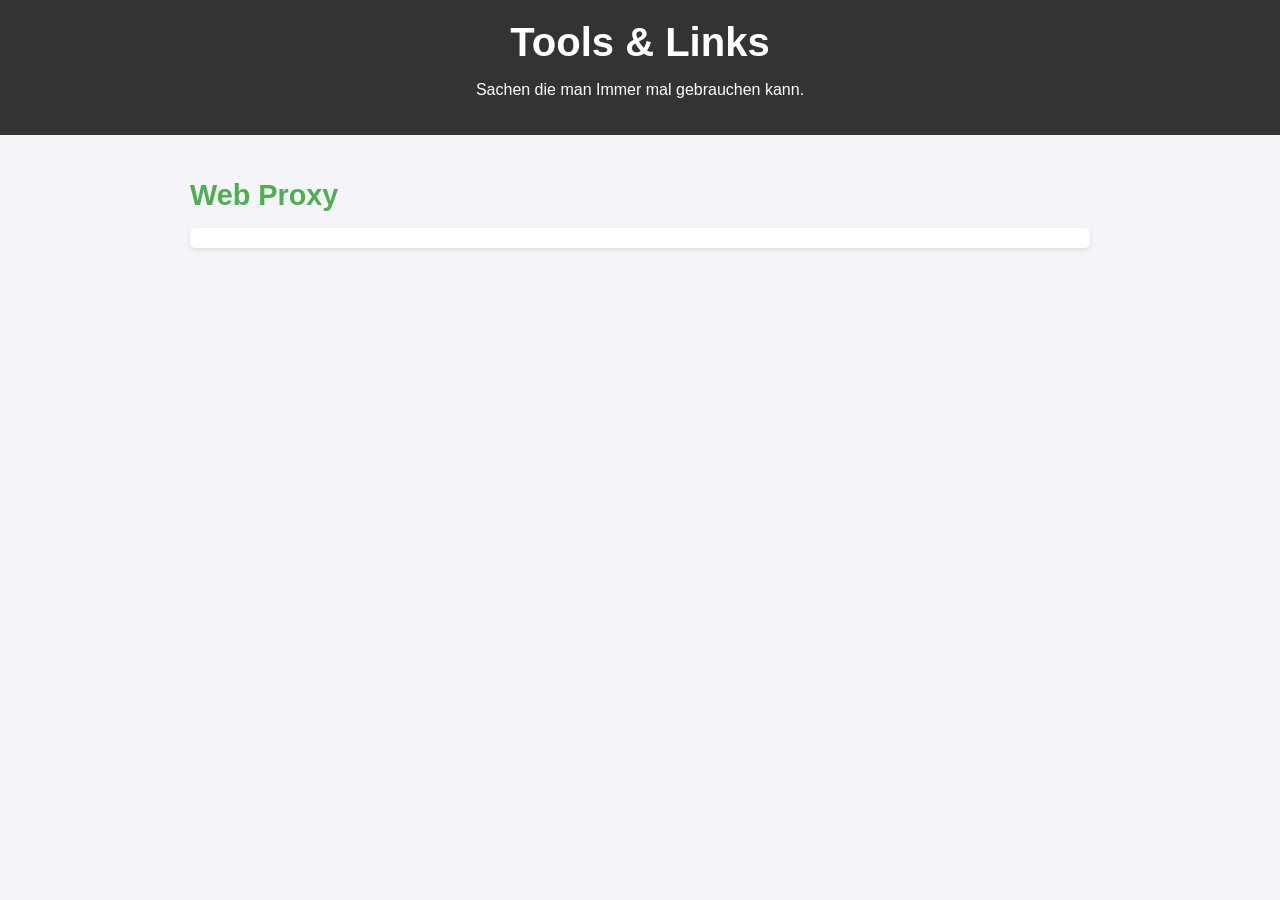
==== tools.html @ 639f989e "Create tools.html" ====
<!DOCTYPE html>
<html lang="de">
<head>
    <meta charset="UTF-8">
    <meta name="viewport" content="width=device-width, initial-scale=1.0">
    <meta name="description" content="Ein paar Praktische Links & Tools">
    <title>Tools</title>
    <link rel="icon" href="favicon.ico" type="image/x-icon">
    <link rel="shortcut icon" href="favicon.ico" type="image/x-icon">
    <link rel="icon" href="favicon.png" type="image/png">
    <style>
        body {
            font-family: Arial, sans-serif;
            background-color: #f4f4f9;
            color: #333;
            margin: 0;
            padding: 0;
        }
        header {
            background-color: #333;
            color: #fff;
            padding: 20px 0;
            text-align: center;
        }
        header h1 {
            margin: 0;
            font-size: 2.5em;
        }
        main {
            padding: 20px;
            max-width: 900px;
            margin: 0 auto;
        }
        section {
            margin-bottom: 40px;
        }
        section h2 {
            font-size: 1.8em;
            margin-bottom: 10px;
            color: #4CAF50;
        }
        ul {
            list-style-type: none;
            padding: 0;
        }
        li {
            margin: 10px 0;
            padding: 10px;
            background-color: #fff;
            border-radius: 5px;
            box-shadow: 0 2px 5px rgba(0, 0, 0, 0.1);
        }
        li a {
            text-decoration: none;
            color: #007BFF;
            font-weight: bold;
        }
        li a:hover {
            text-decoration: underline;
        }
        li p {
            font-size: 0.95em;
            color: #555;
            margin-top: 5px;
        }
        footer {
            text-align: center;
            padding: 20px;
            background-color: #333;
            color: #fff;
        }
        .disclaimer {
            background-color: #f4f4f9;
            color: #777;
            padding: 15px;
            border-top: 1px solid #ccc;
            font-size: 0.9em;
        }
    </style>
    <script>
        var titleIndex = 0;
        var titleString = '';
        var switchType = -1;
        var titleBase = '<<>> | Tools | <<>> by RyūgūDev';

        function switchTitle() {
            var currentChar = titleBase.charAt(titleIndex);
            if (titleBase.length === titleIndex) {
                titleIndex = 0;
                titleString = '';
            }

            switchType++;
            if (switchType == 0) {
                titleString = titleString.concat('-');
            } else if (switchType == 1) {
                titleString = titleString.substring(0, titleString.length - 1).concat('+');
            } else if (switchType == 2) {
                titleString = titleString.substring(0, titleString.length - 1).concat('|');
            } else if (switchType == 3) {
                titleString = titleString.substring(0, titleString.length - 1).concat('/');
            } else if (switchType == 4) {
                titleString = titleString.substring(0, titleString.length - 1).concat('-');
            } else if (switchType == 5) {
                titleString = titleString.substring(0, titleString.length - 1).concat('+');
            } else if (switchType == 6) {
                titleString = titleString.substring(0, titleString.length - 1).concat('|');
            } else if (switchType == 7) {
                titleString = titleString.substring(0, titleString.length - 1).concat(currentChar);
                titleIndex++;
                switchType = -1;
            }

            document.title = titleString;
            setTimeout(switchTitle, 200);
        }

        window.onload = function() {
            switchTitle();
        };
    </script>
</head>
<body>

<header>
    <h1>Tools & Links</h1>
    <p>Sachen die man Immer mal gebrauchen kann.</p>
</header>

<main>

    <section>
        <h2>Web Proxy</h2>
        <ul>
            <li>
                <a href="https://plainproxies.com/resources/free-web-proxy</a>
                <p>Bypasses Internet Restrictions without installing ANYTHING!</p>
            </li>
        </ul>
    </section>

</body>
</html>
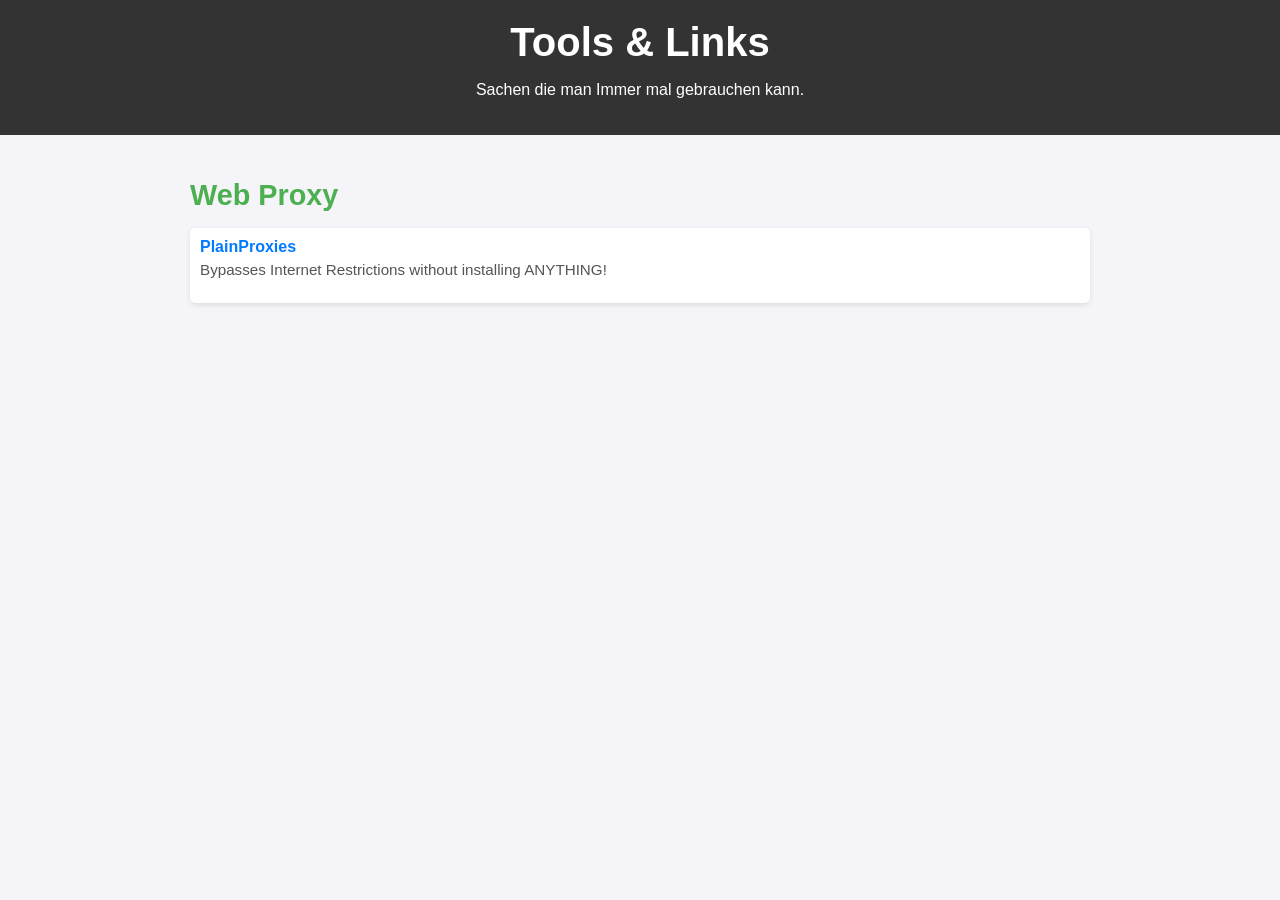
==== commit 70186fee: "Fixxed WebProxy Link" ====
--- a/tools.html
+++ b/tools.html
@@ -133,7 +133,7 @@
         <h2>Web Proxy</h2>
         <ul>
             <li>
-                <a href="https://plainproxies.com/resources/free-web-proxy</a>
+                <a href="https://plainproxies.com/resources/free-web-proxy">PlainProxies</a>
                 <p>Bypasses Internet Restrictions without installing ANYTHING!</p>
             </li>
         </ul>
